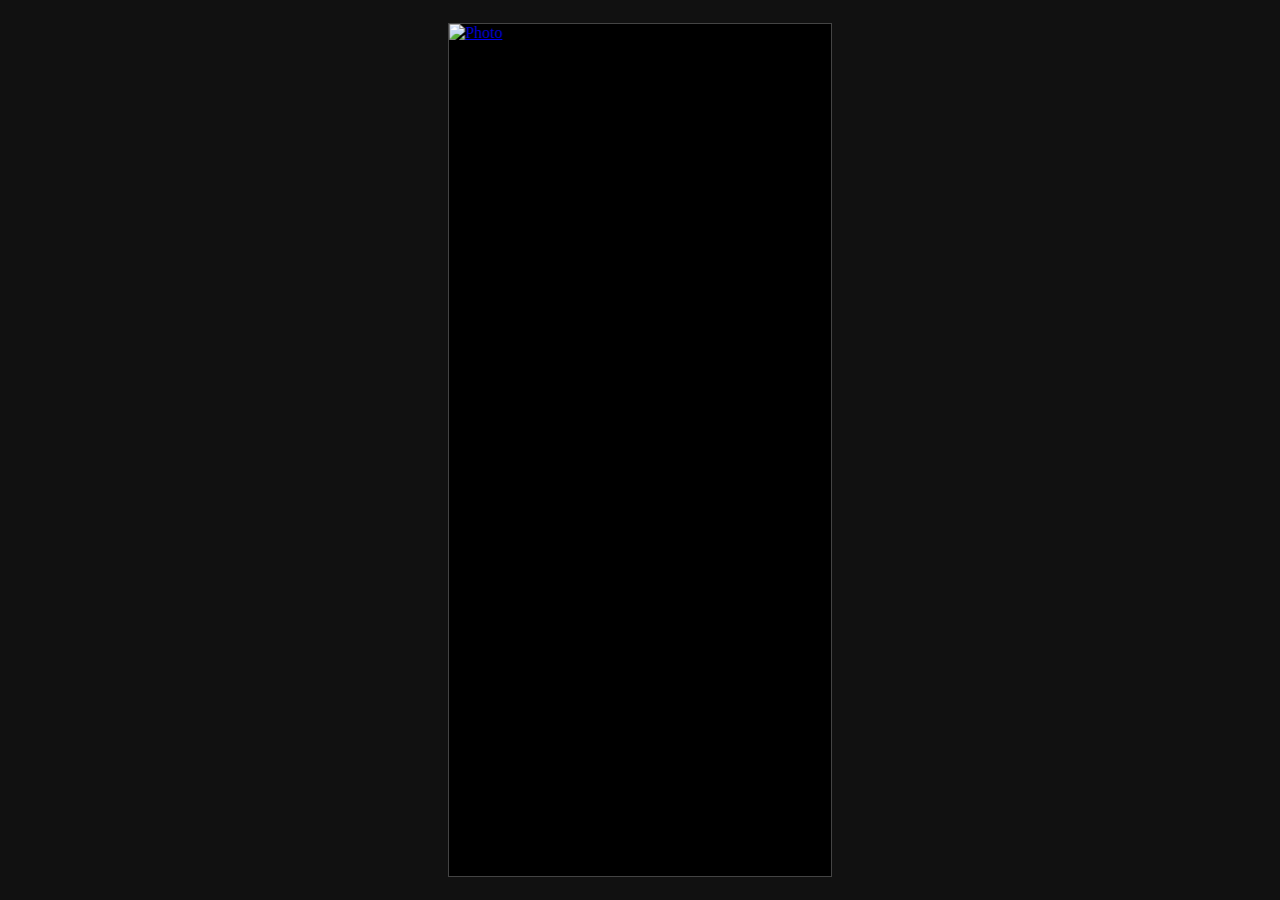
==== eee.html @ 0ec6b739 "Add files via upload" ====
<!DOCTYPE html>
<html lang="en">
<head>
  <meta charset="UTF-8" />
  <meta name="viewport" content="width=device-width, initial-scale=1.0"/>
  <title>Single Photo Infinite Pan – Seamless Loop</title>
  <style>
    * {
      box-sizing: border-box;
      margin: 0;
      padding: 0;
    }

    body {
      margin: 0;
      height: 100vh;
      background: #111;
      overflow: hidden;
      display: grid;
      place-items: center;
    }

    .window {
      width: 384px;
      height: 854px;
      overflow: hidden;
      position: relative;
      border: 1px solid #444;           /* optional – remove if you don't want visible frame */
      background: #000;
    }

    .track {
      display: flex;
      height: 100%;
      position: absolute;
      top: 0;
      left: 0;
      animation: pan-left 50s linear infinite;   /* adjust time: 15s=faster, 30s=slower */
      will-change: transform;
    }

    .photo {
      height: 100%;
      width: auto;
      min-width: 384px;                   /* prevents tiny images from breaking */
      flex-shrink: 0;
      display: block;
    }

    @keyframes pan-left {
      from {
        transform: translateX(0);
      }
      to {
        transform: translateX(-100%);
      }
    }

    /* Optional: pause on hover */
    .window:hover .track {
      /* animation-play-state: paused; */
    }
  </style>
</head>
<body>

<div class="window">
  <div class="track">
    <a href="https://qoph99.github.io/gallery/a1.jpg" target="_blank"><img class="photo" src="a1.jpg" alt="Photo"></a>
    <a href="https://qoph99.github.io/gallery/a2.jpg" target="_blank"><img class="photo" src="a2.jpg" alt="Photo"></a>
    <a href="https://qoph99.github.io/gallery/a3.jpg" target="_blank"><img class="photo" src="a3.jpg" alt="Photo"></a>
    <a href="https://qoph99.github.io/gallery/a4.jpg" target="_blank"><img class="photo" src="a4.jpg" alt="Photo"></a>
    <a href="https://qoph99.github.io/gallery/a5.jpg" target="_blank"><img class="photo" src="a5.jpg" alt="Photo"></a>
    <a href="https://qoph99.github.io/gallery/a6.jpg" target="_blank"><img class="photo" src="a6.jpg" alt="Photo"></a>
    <a href="https://qoph99.github.io/gallery/a7.jpg" target="_blank"><img class="photo" src="a7.jpg" alt="Photo"></a>
    <a href="https://qoph99.github.io/gallery/a8.jpg" target="_blank"><img class="photo" src="a8.jpg" alt="Photo"></a>
    <a href="https://qoph99.github.io/gallery/a9.jpg" target="_blank"><img class="photo" src="a9.jpg" alt="Photo"></a>
    <a href="https://qoph99.github.io/gallery/a10.jpg" target="_blank"><img class="photo" src="a10.jpg" alt="Photo"></a>
    <a href="https://qoph99.github.io/gallery/a11.jpg" target="_blank"><img class="photo" src="a11.jpg" alt="Photo"></a>
    <a href="https://qoph99.github.io/gallery/a12.jpg" target="_blank"><img class="photo" src="a12.jpg" alt="Photo"></a>
    <a href="https://qoph99.github.io/gallery/a13.jpg" target="_blank"><img class="photo" src="a13.jpg" alt="Photo"></a>
    <a href="https://qoph99.github.io/gallery/a14.jpg" target="_blank"><img class="photo" src="a14.jpg" alt="Photo"></a>
    <a href="https://qoph99.github.io/gallery/a15.jpg" target="_blank"><img class="photo" src="a15.jpg" alt="Photo"></a>
    <a href="https://qoph99.github.io/gallery/a16.jpg" target="_blank"><img class="photo" src="a16.jpg" alt="Photo"></a>
    <a href="https://qoph99.github.io/gallery/a17.jpg" target="_blank"><img class="photo" src="a17.jpg" alt="Photo"></a>
    <a href="https://qoph99.github.io/gallery/a18.jpg" target="_blank"><img class="photo" src="a18.jpg" alt="Photo"></a>
    <a href="https://qoph99.github.io/gallery/a19.jpg" target="_blank"><img class="photo" src="a19.jpg" alt="Photo"></a>
    <a href="https://qoph99.github.io/gallery/a20.jpg" target="_blank"><img class="photo" src="a20.jpg" alt="Photo"></a>
    <a href="https://qoph99.github.io/gallery/a21.jpg" target="_blank"><img class="photo" src="a21.jpg" alt="Photo"></a>
    <a href="https://qoph99.github.io/gallery/a22.jpg" target="_blank"><img class="photo" src="a22.jpg" alt="Photo"></a>
    <a href="https://qoph99.github.io/gallery/a23.jpg" target="_blank"><img class="photo" src="a23.jpg" alt="Photo"></a>
    <a href="https://qoph99.github.io/gallery/a24.jpg" target="_blank"><img class="photo" src="a24.jpg" alt="Photo"></a>
    <a href="https://qoph99.github.io/gallery/a25.jpg" target="_blank"><img class="photo" src="a25.jpg" alt="Photo"></a>
    <a href="https://qoph99.github.io/gallery/a26.jpg" target="_blank"><img class="photo" src="a26.jpg" alt="Photo"></a>
    <a href="https://qoph99.github.io/gallery/a27.jpg" target="_blank"><img class="photo" src="a27.jpg" alt="Photo"></a>
    <a href="https://qoph99.github.io/gallery/a28.jpg" target="_blank"><img class="photo" src="a28.jpg" alt="Photo"></a>
    <a href="https://qoph99.github.io/gallery/a29.jpg" target="_blank"><img class="photo" src="a29.jpg" alt="Photo"></a>
    <a href="https://qoph99.github.io/gallery/a30.jpg" target="_blank"><img class="photo" src="a30.jpg" alt="Photo"></a>
    <a href="https://qoph99.github.io/gallery/a31.jpg" target="_blank"><img class="photo" src="a31.jpg" alt="Photo"></a>
    <a href="https://qoph99.github.io/gallery/a32.jpg" target="_blank"><img class="photo" src="a32.jpg" alt="Photo"></a>
    <a href="https://qoph99.github.io/gallery/a33.jpg" target="_blank"><img class="photo" src="a33.jpg" alt="Photo"></a>
    <a href="https://qoph99.github.io/gallery/a34.jpg" target="_blank"><img class="photo" src="a34.jpg" alt="Photo"></a>
    <a href="https://qoph99.github.io/gallery/a35.jpg" target="_blank"><img class="photo" src="a35.jpg" alt="Photo"></a>
    <a href="https://qoph99.github.io/gallery/a36.jpg" target="_blank"><img class="photo" src="a36.jpg" alt="Photo"></a>
    <a href="https://qoph99.github.io/gallery/a37.jpg" target="_blank"><img class="photo" src="a37.jpg" alt="Photo"></a>
    <a href="https://qoph99.github.io/gallery/a38.jpg" target="_blank"><img class="photo" src="a38.jpg" alt="Photo"></a>
    <a href="https://qoph99.github.io/gallery/a39.jpg" target="_blank"><img class="photo" src="a39.jpg" alt="Photo"></a>
    <a href="https://qoph99.github.io/gallery/a40.jpg" target="_blank"><img class="photo" src="a40.jpg" alt="Photo"></a>
    <a href="https://qoph99.github.io/gallery/a41.jpg" target="_blank"><img class="photo" src="a41.jpg" alt="Photo"></a>
    <a href="https://qoph99.github.io/gallery/a42.jpg" target="_blank"><img class="photo" src="a42.jpg" alt="Photo"></a>
    <a href="https://qoph99.github.io/gallery/a43.jpg" target="_blank"><img class="photo" src="a43.jpg" alt="Photo"></a>
    <a href="https://qoph99.github.io/gallery/a44.jpg" target="_blank"><img class="photo" src="a44.jpg" alt="Photo"></a>
    <a href="https://qoph99.github.io/gallery/a45.jpg" target="_blank"><img class="photo" src="a45.jpg" alt="Photo"></a>
    <a href="https://qoph99.github.io/gallery/a46.jpg" target="_blank"><img class="photo" src="a46.jpg" alt="Photo"></a>
    <a href="https://qoph99.github.io/gallery/a47.jpg" target="_blank"><img class="photo" src="a47.jpg" alt="Photo"></a>
    <a href="https://qoph99.github.io/gallery/a48.jpg" target="_blank"><img class="photo" src="a48.jpg" alt="Photo"></a>
    <a href="https://qoph99.github.io/gallery/a49.jpg" target="_blank"><img class="photo" src="a49.jpg" alt="Photo"></a>
    <a href="https://qoph99.github.io/gallery/a50.jpg" target="_blank"><img class="photo" src="a50.jpg" alt="Photo"></a>
    <a href="https://qoph99.github.io/gallery/a51.jpg" target="_blank"><img class="photo" src="a51.jpg" alt="Photo"></a>
    <a href="https://qoph99.github.io/gallery/a52.jpg" target="_blank"><img class="photo" src="a52.jpg" alt="Photo"></a>
    <a href="https://qoph99.github.io/gallery/a53.jpg" target="_blank"><img class="photo" src="a53.jpg" alt="Photo"></a>
    <a href="https://qoph99.github.io/gallery/a54.jpg" target="_blank"><img class="photo" src="a54.jpg" alt="Photo"></a>
    <a href="https://qoph99.github.io/gallery/a55.jpg" target="_blank"><img class="photo" src="a55.jpg" alt="Photo"></a>
    <a href="https://qoph99.github.io/gallery/a56.jpg" target="_blank"><img class="photo" src="a56.jpg" alt="Photo"></a>
    <a href="https://qoph99.github.io/gallery/a57.jpg" target="_blank"><img class="photo" src="a57.jpg" alt="Photo"></a>
    <a href="https://qoph99.github.io/gallery/a58.jpg" target="_blank"><img class="photo" src="a58.jpg" alt="Photo"></a>
    <a href="https://qoph99.github.io/gallery/a59.jpg" target="_blank"><img class="photo" src="a59.jpg" alt="Photo"></a>
    <a href="https://qoph99.github.io/gallery/a60.jpg" target="_blank"><img class="photo" src="a60.jpg" alt="Photo"></a>
    <a href="https://qoph99.github.io/gallery/a61.jpg" target="_blank"><img class="photo" src="a61.jpg" alt="Photo"></a>
    <a href="https://qoph99.github.io/gallery/a62.jpg" target="_blank"><img class="photo" src="a62.jpg" alt="Photo"></a>
    <a href="https://qoph99.github.io/gallery/a63.jpg" target="_blank"><img class="photo" src="a63.jpg" alt="Photo"></a>
    <a href="https://qoph99.github.io/gallery/a64.jpg" target="_blank"><img class="photo" src="a64.jpg" alt="Photo"></a>
    <a href="https://qoph99.github.io/gallery/a65.jpg" target="_blank"><img class="photo" src="a65.jpg" alt="Photo"></a>
    <a href="https://qoph99.github.io/gallery/a66.jpg" target="_blank"><img class="photo" src="a66.jpg" alt="Photo"></a>
    <a href="https://qoph99.github.io/gallery/a67.jpg" target="_blank"><img class="photo" src="a67.jpg" alt="Photo"></a>
    <a href="https://qoph99.github.io/gallery/a68.jpg" target="_blank"><img class="photo" src="a68.jpg" alt="Photo"></a>
    <a href="https://qoph99.github.io/gallery/a69.jpg" target="_blank"><img class="photo" src="a69.jpg" alt="Photo"></a>
    <a href="https://qoph99.github.io/gallery/a70.jpg" target="_blank"><img class="photo" src="a70.jpg" alt="Photo"></a>
    <a href="https://qoph99.github.io/gallery/a71.jpg" target="_blank"><img class="photo" src="a71.jpg" alt="Photo"></a>
    <a href="https://qoph99.github.io/gallery/a72.jpg" target="_blank"><img class="photo" src="a72.jpg" alt="Photo"></a>















  </div>
</div>

</body>
</html>
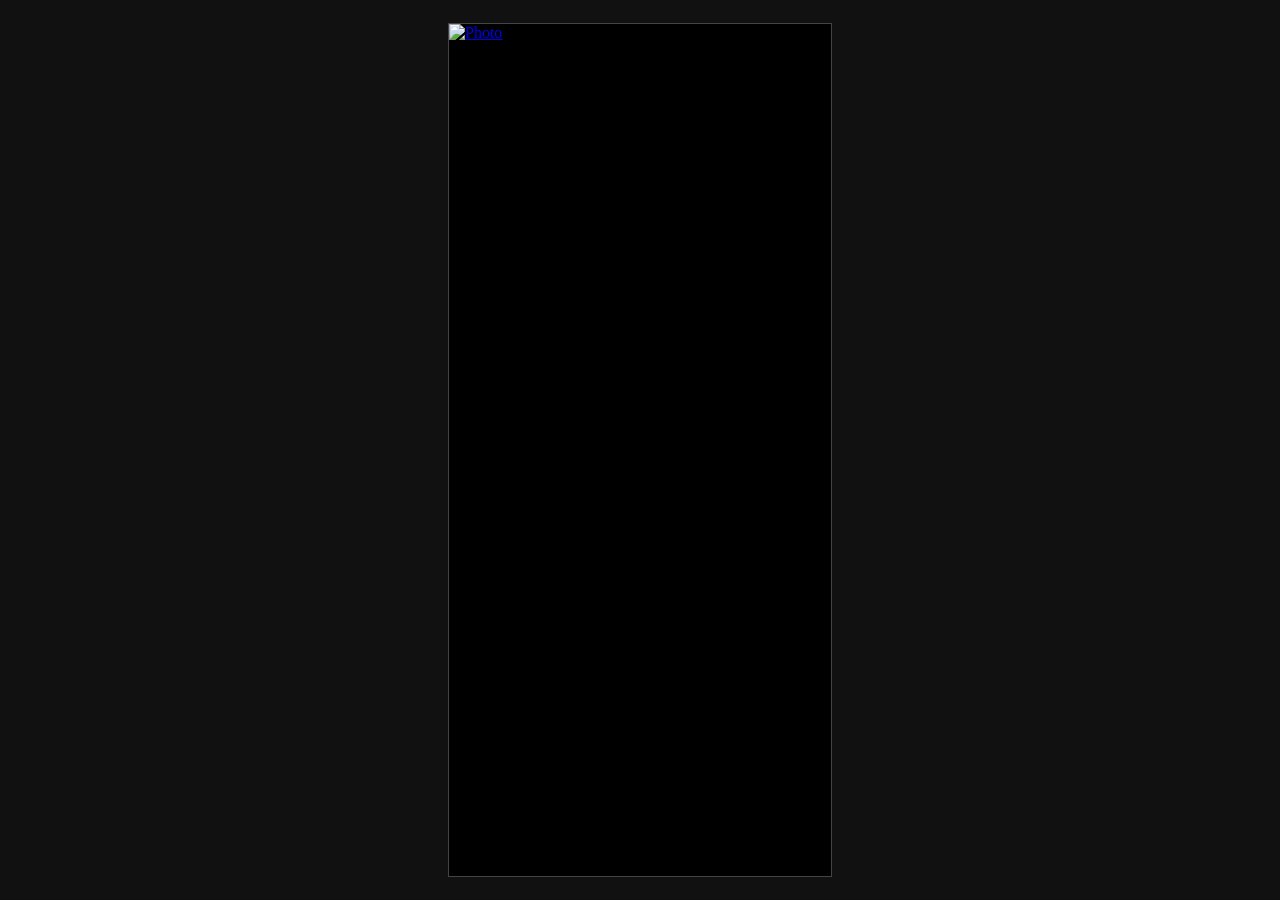
==== commit e4d30dce: "Add files via upload" ====
--- a/eee.html
+++ b/eee.html
@@ -35,7 +35,7 @@
       position: absolute;
       top: 0;
       left: 0;
-      animation: pan-left 50s linear infinite;   /* adjust time: 15s=faster, 30s=slower */
+      animation: pan-left 150s linear infinite;   /* adjust time: 15s=faster, 30s=slower */
       will-change: transform;
     }
 
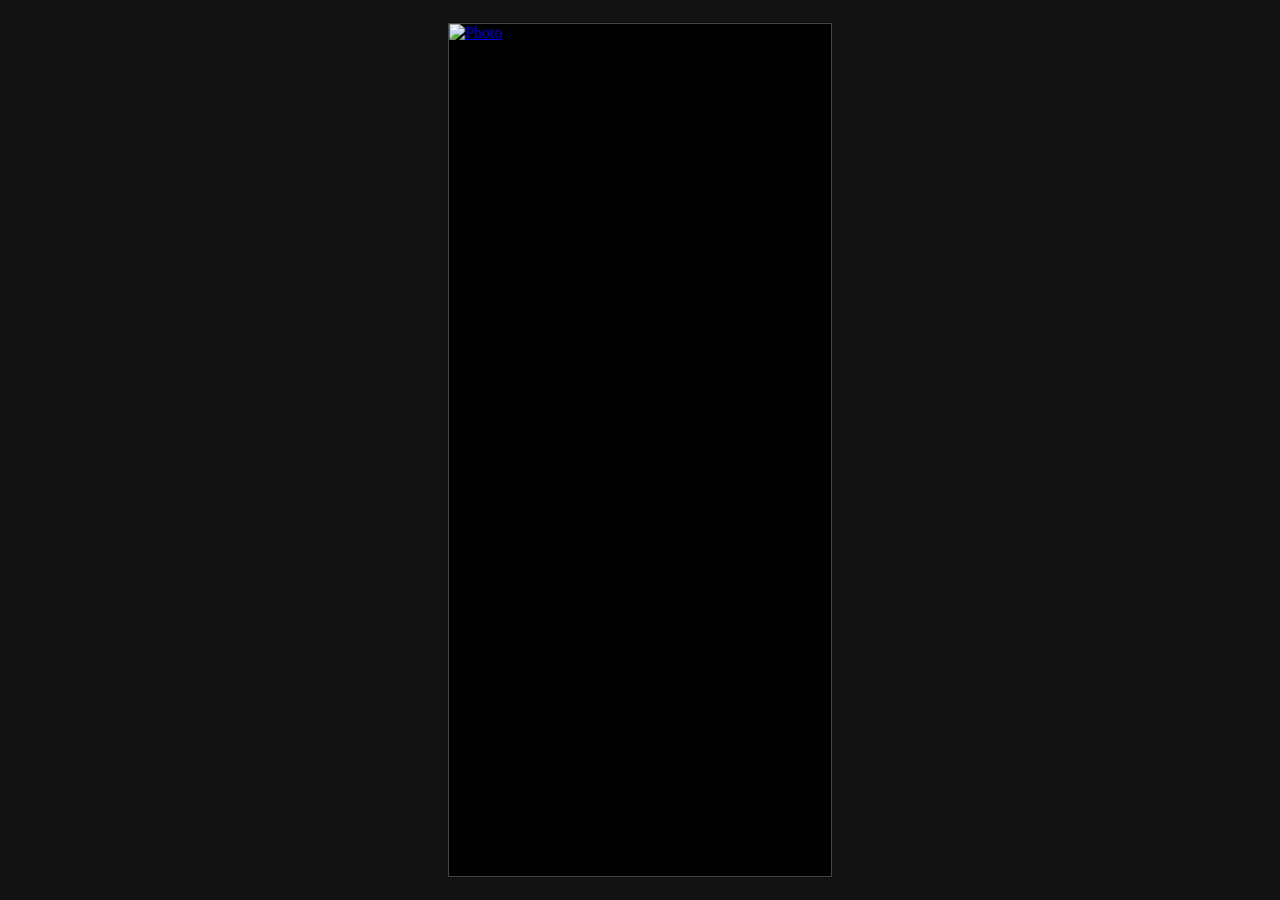
==== commit 769cc037: "Add files via upload" ====
--- a/eee.html
+++ b/eee.html
@@ -35,7 +35,7 @@
       position: absolute;
       top: 0;
       left: 0;
-      animation: pan-left 150s linear infinite;   /* adjust time: 15s=faster, 30s=slower */
+      animation: pan-left 300s linear infinite;   /* adjust time: 15s=faster, 30s=slower */
       will-change: transform;
     }
 
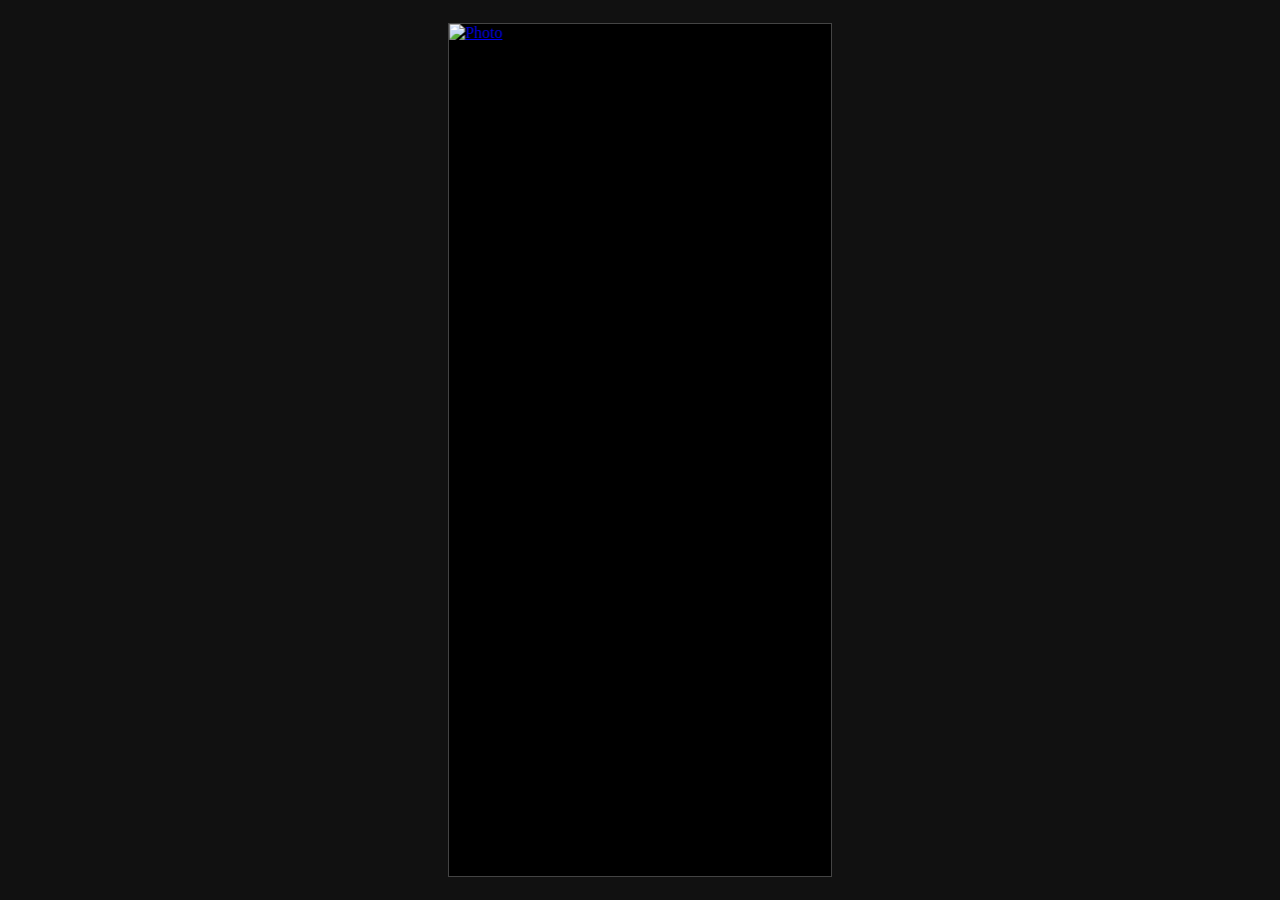
==== commit 9752c7a8: "Add files via upload" ====
--- a/eee.html
+++ b/eee.html
@@ -35,7 +35,7 @@
       position: absolute;
       top: 0;
       left: 0;
-      animation: pan-left 300s linear infinite;   /* adjust time: 15s=faster, 30s=slower */
+      animation: pan-left 400s linear infinite;   /* adjust time: 15s=faster, 30s=slower */
       will-change: transform;
     }
 
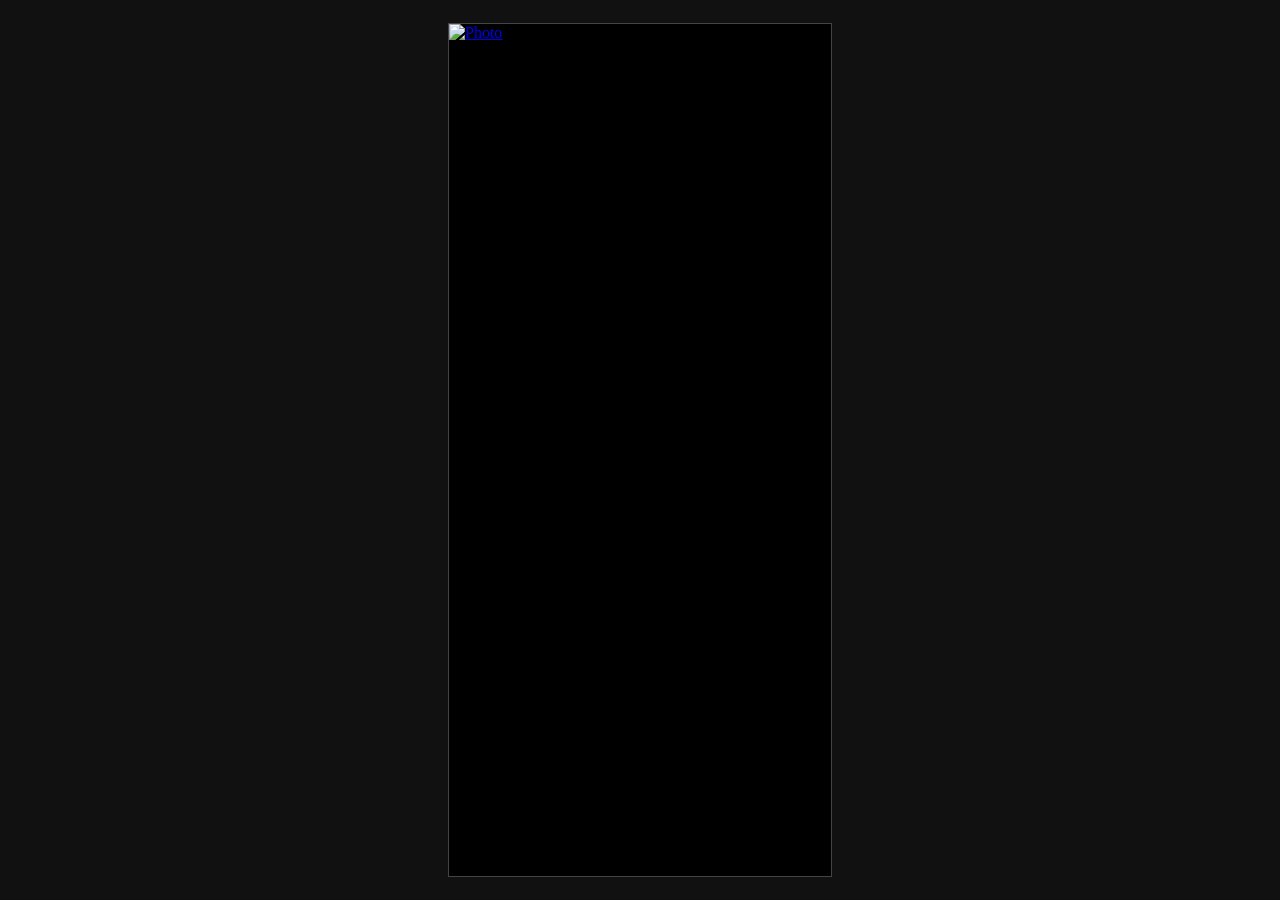
==== commit 97cc4e8e: "Add files via upload" ====
--- a/eee.html
+++ b/eee.html
@@ -35,7 +35,7 @@
       position: absolute;
       top: 0;
       left: 0;
-      animation: pan-left 400s linear infinite;   /* adjust time: 15s=faster, 30s=slower */
+      animation: pan-left 500s linear infinite;   /* adjust time: 15s=faster, 30s=slower */
       will-change: transform;
     }
 
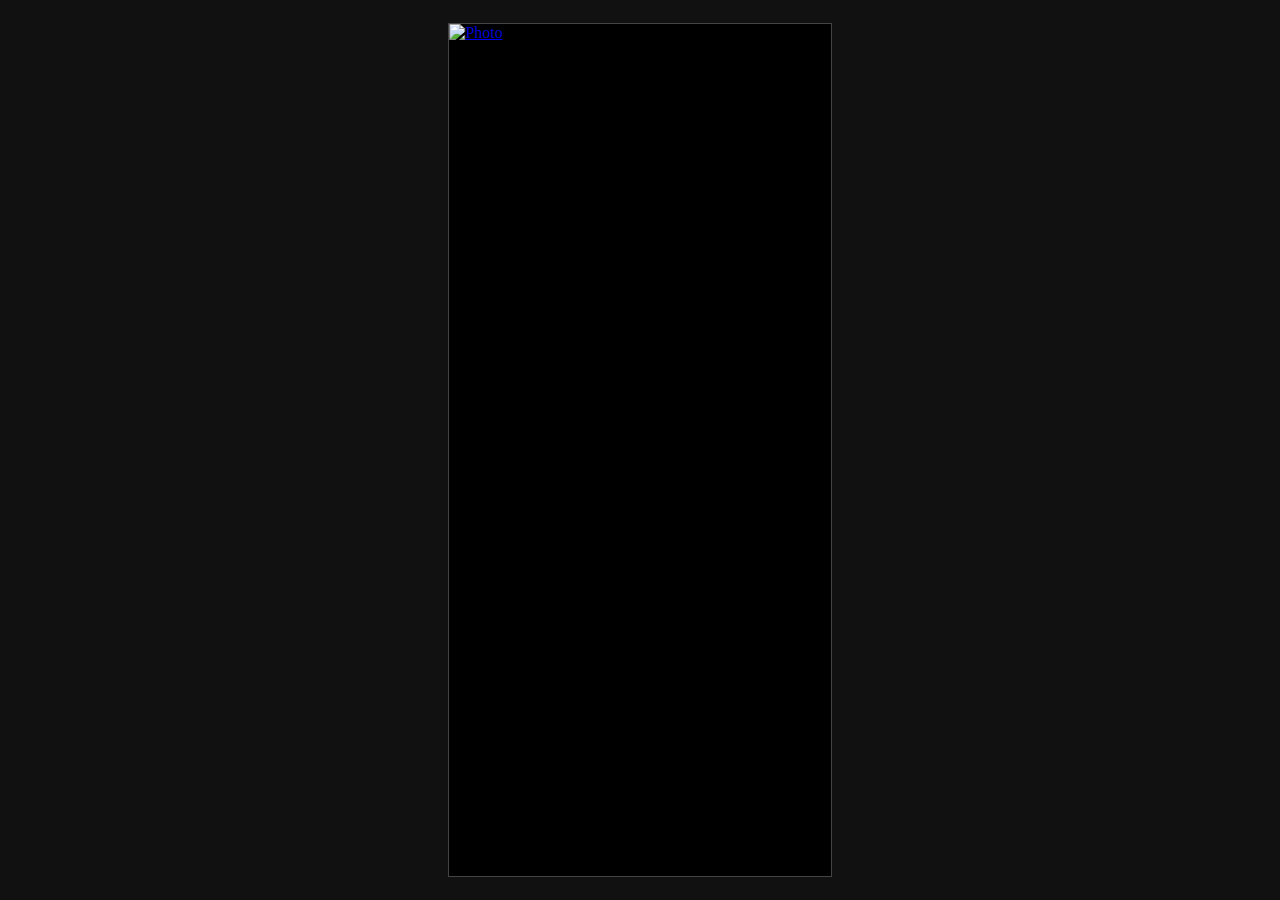
==== commit 46408450: "Add files via upload" ====
--- a/eee.html
+++ b/eee.html
@@ -35,7 +35,7 @@
       position: absolute;
       top: 0;
       left: 0;
-      animation: pan-left 500s linear infinite;   /* adjust time: 15s=faster, 30s=slower */
+      animation: pan-left 1000s linear infinite;   /* adjust time: 15s=faster, 30s=slower */
       will-change: transform;
     }
 
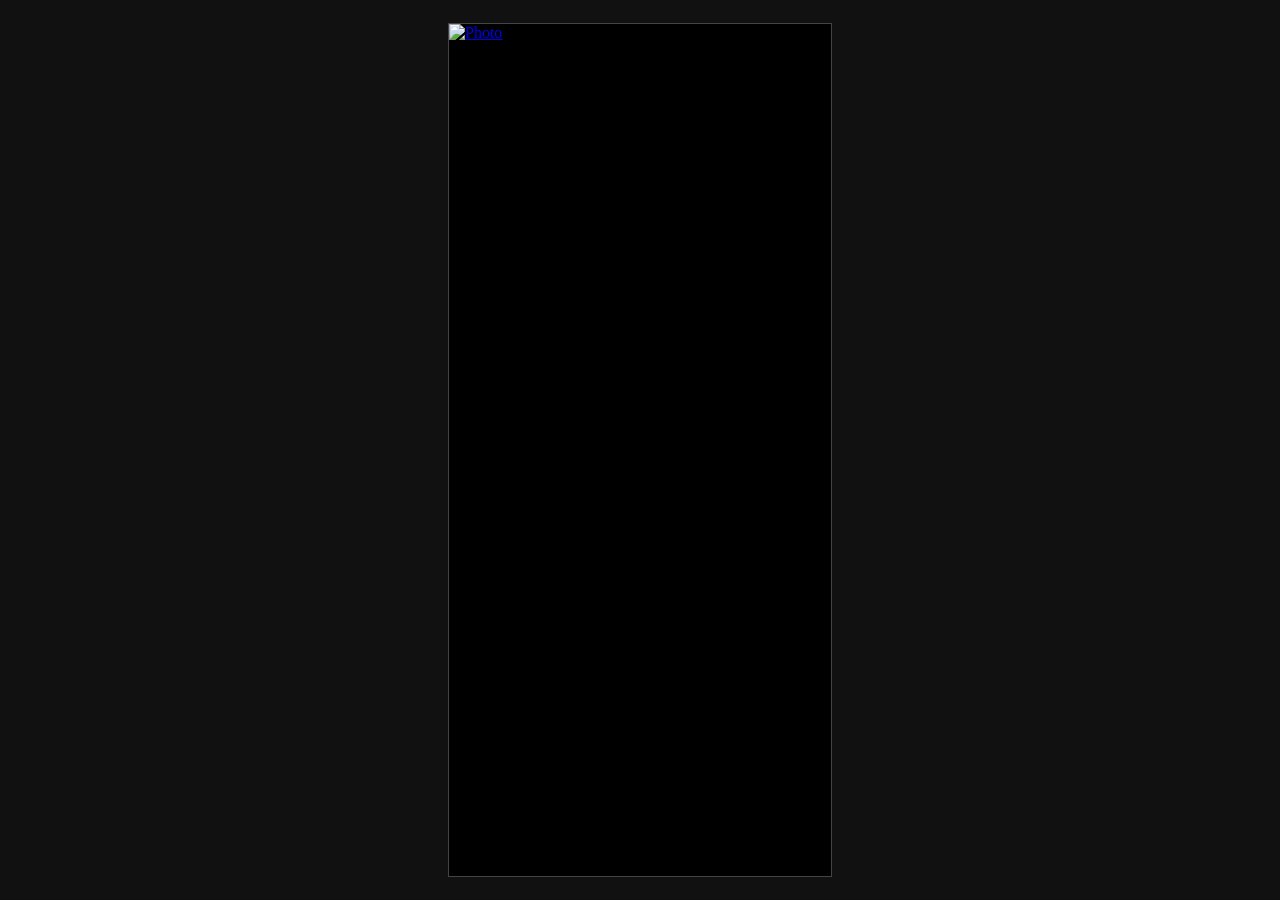
==== commit 47b45e50: "Add files via upload" ====
--- a/eee.html
+++ b/eee.html
@@ -35,7 +35,7 @@
       position: absolute;
       top: 0;
       left: 0;
-      animation: pan-left 1000s linear infinite;   /* adjust time: 15s=faster, 30s=slower */
+      animation: pan-left 900s linear infinite;   /* adjust time: 15s=faster, 30s=slower */
       will-change: transform;
     }
 
@@ -66,42 +66,74 @@
 
 <div class="window">
   <div class="track">
+    <a href="https://qoph99.github.io/gallery/a116.jpg" target="_blank"><img class="photo" src="a116.jpg" alt="Photo"></a>
     <a href="https://qoph99.github.io/gallery/a1.jpg" target="_blank"><img class="photo" src="a1.jpg" alt="Photo"></a>
+    <a href="https://qoph99.github.io/gallery/a120.jpg" target="_blank"><img class="photo" src="a120.jpg" alt="Photo"></a>
     <a href="https://qoph99.github.io/gallery/a2.jpg" target="_blank"><img class="photo" src="a2.jpg" alt="Photo"></a>
+    <a href="https://qoph99.github.io/gallery/a130.jpg" target="_blank"><img class="photo" src="a130.jpg" alt="Photo"></a>
     <a href="https://qoph99.github.io/gallery/a3.jpg" target="_blank"><img class="photo" src="a3.jpg" alt="Photo"></a>
+    <a href="https://qoph99.github.io/gallery/a137.jpg" target="_blank"><img class="photo" src="a137.jpg" alt="Photo"></a>
     <a href="https://qoph99.github.io/gallery/a4.jpg" target="_blank"><img class="photo" src="a4.jpg" alt="Photo"></a>
+    <a href="https://qoph99.github.io/gallery/a110.jpg" target="_blank"><img class="photo" src="a110.jpg" alt="Photo"></a>
     <a href="https://qoph99.github.io/gallery/a5.jpg" target="_blank"><img class="photo" src="a5.jpg" alt="Photo"></a>
+    <a href="https://qoph99.github.io/gallery/a96.jpg" target="_blank"><img class="photo" src="a96.jpg" alt="Photo"></a>
     <a href="https://qoph99.github.io/gallery/a6.jpg" target="_blank"><img class="photo" src="a6.jpg" alt="Photo"></a>
+    <a href="https://qoph99.github.io/gallery/a80.jpg" target="_blank"><img class="photo" src="a80.jpg" alt="Photo"></a>
     <a href="https://qoph99.github.io/gallery/a7.jpg" target="_blank"><img class="photo" src="a7.jpg" alt="Photo"></a>
+    <a href="https://qoph99.github.io/gallery/a87.jpg" target="_blank"><img class="photo" src="a87.jpg" alt="Photo"></a>
     <a href="https://qoph99.github.io/gallery/a8.jpg" target="_blank"><img class="photo" src="a8.jpg" alt="Photo"></a>
+    <a href="https://qoph99.github.io/gallery/a125.jpg" target="_blank"><img class="photo" src="a125.jpg" alt="Photo"></a>
     <a href="https://qoph99.github.io/gallery/a9.jpg" target="_blank"><img class="photo" src="a9.jpg" alt="Photo"></a>
+    <a href="https://qoph99.github.io/gallery/a102.jpg" target="_blank"><img class="photo" src="a102.jpg" alt="Photo"></a>
     <a href="https://qoph99.github.io/gallery/a10.jpg" target="_blank"><img class="photo" src="a10.jpg" alt="Photo"></a>
+    <a href="https://qoph99.github.io/gallery/a73.jpg" target="_blank"><img class="photo" src="a73.jpg" alt="Photo"></a>
+    <a href="https://qoph99.github.io/gallery/a67.jpg" target="_blank"><img class="photo" src="a67.jpg" alt="Photo"></a>
     <a href="https://qoph99.github.io/gallery/a11.jpg" target="_blank"><img class="photo" src="a11.jpg" alt="Photo"></a>
+    <a href="https://qoph99.github.io/gallery/a59.jpg" target="_blank"><img class="photo" src="a59.jpg" alt="Photo"></a>
     <a href="https://qoph99.github.io/gallery/a12.jpg" target="_blank"><img class="photo" src="a12.jpg" alt="Photo"></a>
+    <a href="https://qoph99.github.io/gallery/a106.jpg" target="_blank"><img class="photo" src="a106.jpg" alt="Photo"></a>
     <a href="https://qoph99.github.io/gallery/a13.jpg" target="_blank"><img class="photo" src="a13.jpg" alt="Photo"></a>
+    <a href="https://qoph99.github.io/gallery/a91.jpg" target="_blank"><img class="photo" src="a91.jpg" alt="Photo"></a>
     <a href="https://qoph99.github.io/gallery/a14.jpg" target="_blank"><img class="photo" src="a14.jpg" alt="Photo"></a>
     <a href="https://qoph99.github.io/gallery/a15.jpg" target="_blank"><img class="photo" src="a15.jpg" alt="Photo"></a>
+    <a href="https://qoph99.github.io/gallery/a134.jpg" target="_blank"><img class="photo" src="a134.jpg" alt="Photo"></a>
     <a href="https://qoph99.github.io/gallery/a16.jpg" target="_blank"><img class="photo" src="a16.jpg" alt="Photo"></a>
+    <a href="https://qoph99.github.io/gallery/a127.jpg" target="_blank"><img class="photo" src="a127.jpg" alt="Photo"></a>
     <a href="https://qoph99.github.io/gallery/a17.jpg" target="_blank"><img class="photo" src="a17.jpg" alt="Photo"></a>
+    <a href="https://qoph99.github.io/gallery/a113.jpg" target="_blank"><img class="photo" src="a113.jpg" alt="Photo"></a>
     <a href="https://qoph99.github.io/gallery/a18.jpg" target="_blank"><img class="photo" src="a18.jpg" alt="Photo"></a>
     <a href="https://qoph99.github.io/gallery/a19.jpg" target="_blank"><img class="photo" src="a19.jpg" alt="Photo"></a>
     <a href="https://qoph99.github.io/gallery/a20.jpg" target="_blank"><img class="photo" src="a20.jpg" alt="Photo"></a>
     <a href="https://qoph99.github.io/gallery/a21.jpg" target="_blank"><img class="photo" src="a21.jpg" alt="Photo"></a>
+    <a href="https://qoph99.github.io/gallery/a122.jpg" target="_blank"><img class="photo" src="a122.jpg" alt="Photo"></a>
     <a href="https://qoph99.github.io/gallery/a22.jpg" target="_blank"><img class="photo" src="a22.jpg" alt="Photo"></a>
     <a href="https://qoph99.github.io/gallery/a23.jpg" target="_blank"><img class="photo" src="a23.jpg" alt="Photo"></a>
     <a href="https://qoph99.github.io/gallery/a24.jpg" target="_blank"><img class="photo" src="a24.jpg" alt="Photo"></a>
+    <a href="https://qoph99.github.io/gallery/a108.jpg" target="_blank"><img class="photo" src="a108.jpg" alt="Photo"></a>
     <a href="https://qoph99.github.io/gallery/a25.jpg" target="_blank"><img class="photo" src="a25.jpg" alt="Photo"></a>
     <a href="https://qoph99.github.io/gallery/a26.jpg" target="_blank"><img class="photo" src="a26.jpg" alt="Photo"></a>
+    <a href="https://qoph99.github.io/gallery/a131.jpg" target="_blank"><img class="photo" src="a131.jpg" alt="Photo"></a>
+    <a href="https://qoph99.github.io/gallery/a132.jpg" target="_blank"><img class="photo" src="a132.jpg" alt="Photo"></a>
+    <a href="https://qoph99.github.io/gallery/a133.jpg" target="_blank"><img class="photo" src="a133.jpg" alt="Photo"></a>
     <a href="https://qoph99.github.io/gallery/a27.jpg" target="_blank"><img class="photo" src="a27.jpg" alt="Photo"></a>
     <a href="https://qoph99.github.io/gallery/a28.jpg" target="_blank"><img class="photo" src="a28.jpg" alt="Photo"></a>
+    <a href="https://qoph99.github.io/gallery/a117.jpg" target="_blank"><img class="photo" src="a117.jpg" alt="Photo"></a>
+    <a href="https://qoph99.github.io/gallery/a118.jpg" target="_blank"><img class="photo" src="a118.jpg" alt="Photo"></a>
+    <a href="https://qoph99.github.io/gallery/a119.jpg" target="_blank"><img class="photo" src="a119.jpg" alt="Photo"></a>
     <a href="https://qoph99.github.io/gallery/a29.jpg" target="_blank"><img class="photo" src="a29.jpg" alt="Photo"></a>
     <a href="https://qoph99.github.io/gallery/a30.jpg" target="_blank"><img class="photo" src="a30.jpg" alt="Photo"></a>
     <a href="https://qoph99.github.io/gallery/a31.jpg" target="_blank"><img class="photo" src="a31.jpg" alt="Photo"></a>
+    <a href="https://qoph99.github.io/gallery/a135.jpg" target="_blank"><img class="photo" src="a135.jpg" alt="Photo"></a>
     <a href="https://qoph99.github.io/gallery/a32.jpg" target="_blank"><img class="photo" src="a32.jpg" alt="Photo"></a>
+    <a href="https://qoph99.github.io/gallery/a136.jpg" target="_blank"><img class="photo" src="a136.jpg" alt="Photo"></a>
     <a href="https://qoph99.github.io/gallery/a33.jpg" target="_blank"><img class="photo" src="a33.jpg" alt="Photo"></a>
+    <a href="https://qoph99.github.io/gallery/a129.jpg" target="_blank"><img class="photo" src="a129.jpg" alt="Photo"></a>
     <a href="https://qoph99.github.io/gallery/a34.jpg" target="_blank"><img class="photo" src="a34.jpg" alt="Photo"></a>
+    <a href="https://qoph99.github.io/gallery/a128.jpg" target="_blank"><img class="photo" src="a128.jpg" alt="Photo"></a>
     <a href="https://qoph99.github.io/gallery/a35.jpg" target="_blank"><img class="photo" src="a35.jpg" alt="Photo"></a>
+    <a href="https://qoph99.github.io/gallery/a126.jpg" target="_blank"><img class="photo" src="a126.jpg" alt="Photo"></a>
     <a href="https://qoph99.github.io/gallery/a36.jpg" target="_blank"><img class="photo" src="a36.jpg" alt="Photo"></a>
+    <a href="https://qoph99.github.io/gallery/a124.jpg" target="_blank"><img class="photo" src="a124.jpg" alt="Photo"></a>
     <a href="https://qoph99.github.io/gallery/a37.jpg" target="_blank"><img class="photo" src="a37.jpg" alt="Photo"></a>
     <a href="https://qoph99.github.io/gallery/a38.jpg" target="_blank"><img class="photo" src="a38.jpg" alt="Photo"></a>
     <a href="https://qoph99.github.io/gallery/a39.jpg" target="_blank"><img class="photo" src="a39.jpg" alt="Photo"></a>
@@ -124,7 +156,7 @@
     <a href="https://qoph99.github.io/gallery/a56.jpg" target="_blank"><img class="photo" src="a56.jpg" alt="Photo"></a>
     <a href="https://qoph99.github.io/gallery/a57.jpg" target="_blank"><img class="photo" src="a57.jpg" alt="Photo"></a>
     <a href="https://qoph99.github.io/gallery/a58.jpg" target="_blank"><img class="photo" src="a58.jpg" alt="Photo"></a>
-    <a href="https://qoph99.github.io/gallery/a59.jpg" target="_blank"><img class="photo" src="a59.jpg" alt="Photo"></a>
+    
     <a href="https://qoph99.github.io/gallery/a60.jpg" target="_blank"><img class="photo" src="a60.jpg" alt="Photo"></a>
     <a href="https://qoph99.github.io/gallery/a61.jpg" target="_blank"><img class="photo" src="a61.jpg" alt="Photo"></a>
     <a href="https://qoph99.github.io/gallery/a62.jpg" target="_blank"><img class="photo" src="a62.jpg" alt="Photo"></a>
@@ -132,14 +164,73 @@
     <a href="https://qoph99.github.io/gallery/a64.jpg" target="_blank"><img class="photo" src="a64.jpg" alt="Photo"></a>
     <a href="https://qoph99.github.io/gallery/a65.jpg" target="_blank"><img class="photo" src="a65.jpg" alt="Photo"></a>
     <a href="https://qoph99.github.io/gallery/a66.jpg" target="_blank"><img class="photo" src="a66.jpg" alt="Photo"></a>
-    <a href="https://qoph99.github.io/gallery/a67.jpg" target="_blank"><img class="photo" src="a67.jpg" alt="Photo"></a>
+    
     <a href="https://qoph99.github.io/gallery/a68.jpg" target="_blank"><img class="photo" src="a68.jpg" alt="Photo"></a>
     <a href="https://qoph99.github.io/gallery/a69.jpg" target="_blank"><img class="photo" src="a69.jpg" alt="Photo"></a>
     <a href="https://qoph99.github.io/gallery/a70.jpg" target="_blank"><img class="photo" src="a70.jpg" alt="Photo"></a>
     <a href="https://qoph99.github.io/gallery/a71.jpg" target="_blank"><img class="photo" src="a71.jpg" alt="Photo"></a>
     <a href="https://qoph99.github.io/gallery/a72.jpg" target="_blank"><img class="photo" src="a72.jpg" alt="Photo"></a>
-
-
+    
+    <a href="https://qoph99.github.io/gallery/a74.jpg" target="_blank"><img class="photo" src="a74.jpg" alt="Photo"></a>
+    <a href="https://qoph99.github.io/gallery/a75.jpg" target="_blank"><img class="photo" src="a75.jpg" alt="Photo"></a>
+    <a href="https://qoph99.github.io/gallery/a76.jpg" target="_blank"><img class="photo" src="a76.jpg" alt="Photo"></a>
+    <a href="https://qoph99.github.io/gallery/a77.jpg" target="_blank"><img class="photo" src="a77.jpg" alt="Photo"></a>
+    <a href="https://qoph99.github.io/gallery/a78.jpg" target="_blank"><img class="photo" src="a78.jpg" alt="Photo"></a>
+    <a href="https://qoph99.github.io/gallery/a79.jpg" target="_blank"><img class="photo" src="a79.jpg" alt="Photo"></a>
+    
+    <a href="https://qoph99.github.io/gallery/a81.jpg" target="_blank"><img class="photo" src="a81.jpg" alt="Photo"></a>
+    <a href="https://qoph99.github.io/gallery/a82.jpg" target="_blank"><img class="photo" src="a82.jpg" alt="Photo"></a>
+    <a href="https://qoph99.github.io/gallery/a83.jpg" target="_blank"><img class="photo" src="a83.jpg" alt="Photo"></a>
+    <a href="https://qoph99.github.io/gallery/a84.jpg" target="_blank"><img class="photo" src="a84.jpg" alt="Photo"></a>
+    <a href="https://qoph99.github.io/gallery/a85.jpg" target="_blank"><img class="photo" src="a85.jpg" alt="Photo"></a>
+    <a href="https://qoph99.github.io/gallery/a86.jpg" target="_blank"><img class="photo" src="a86.jpg" alt="Photo"></a>
+    
+    <a href="https://qoph99.github.io/gallery/a88.jpg" target="_blank"><img class="photo" src="a88.jpg" alt="Photo"></a>
+    <a href="https://qoph99.github.io/gallery/a89.jpg" target="_blank"><img class="photo" src="a89.jpg" alt="Photo"></a>
+    <a href="https://qoph99.github.io/gallery/a90.jpg" target="_blank"><img class="photo" src="a90.jpg" alt="Photo"></a>
+    
+    <a href="https://qoph99.github.io/gallery/a92.jpg" target="_blank"><img class="photo" src="a92.jpg" alt="Photo"></a>
+    <a href="https://qoph99.github.io/gallery/a93.jpg" target="_blank"><img class="photo" src="a93.jpg" alt="Photo"></a>
+    <a href="https://qoph99.github.io/gallery/a94.jpg" target="_blank"><img class="photo" src="a94.jpg" alt="Photo"></a>
+    <a href="https://qoph99.github.io/gallery/a95.jpg" target="_blank"><img class="photo" src="a95.jpg" alt="Photo"></a>
+    
+    <a href="https://qoph99.github.io/gallery/a97.jpg" target="_blank"><img class="photo" src="a97.jpg" alt="Photo"></a>
+    <a href="https://qoph99.github.io/gallery/a98.jpg" target="_blank"><img class="photo" src="a98.jpg" alt="Photo"></a>
+    <a href="https://qoph99.github.io/gallery/a99.jpg" target="_blank"><img class="photo" src="a99.jpg" alt="Photo"></a>
+    <a href="https://qoph99.github.io/gallery/a100.jpg" target="_blank"><img class="photo" src="a100.jpg" alt="Photo"></a>
+    <a href="https://qoph99.github.io/gallery/a101.jpg" target="_blank"><img class="photo" src="a101.jpg" alt="Photo"></a>
+    
+    <a href="https://qoph99.github.io/gallery/a103.jpg" target="_blank"><img class="photo" src="a103.jpg" alt="Photo"></a>
+    <a href="https://qoph99.github.io/gallery/a104.jpg" target="_blank"><img class="photo" src="a104.jpg" alt="Photo"></a>
+    <a href="https://qoph99.github.io/gallery/a105.jpg" target="_blank"><img class="photo" src="a105.jpg" alt="Photo"></a>
+    
+    <a href="https://qoph99.github.io/gallery/a107.jpg" target="_blank"><img class="photo" src="a107.jpg" alt="Photo"></a>
+    
+    <a href="https://qoph99.github.io/gallery/a109.jpg" target="_blank"><img class="photo" src="a109.jpg" alt="Photo"></a>
+    
+    <a href="https://qoph99.github.io/gallery/a111.jpg" target="_blank"><img class="photo" src="a111.jpg" alt="Photo"></a>
+    <a href="https://qoph99.github.io/gallery/a112.jpg" target="_blank"><img class="photo" src="a112.jpg" alt="Photo"></a>
+    
+    <a href="https://qoph99.github.io/gallery/a114.jpg" target="_blank"><img class="photo" src="a114.jpg" alt="Photo"></a>
+    <a href="https://qoph99.github.io/gallery/a115.jpg" target="_blank"><img class="photo" src="a115.jpg" alt="Photo"></a>
+    
+    
+    
+    <a href="https://qoph99.github.io/gallery/a121.jpg" target="_blank"><img class="photo" src="a121.jpg" alt="Photo"></a>
+    
+    <a href="https://qoph99.github.io/gallery/a123.jpg" target="_blank"><img class="photo" src="a123.jpg" alt="Photo"></a>
+    
+    
+    
+    
+    
+    
+    
+    
+    
+    
+    
+    
 
 
 
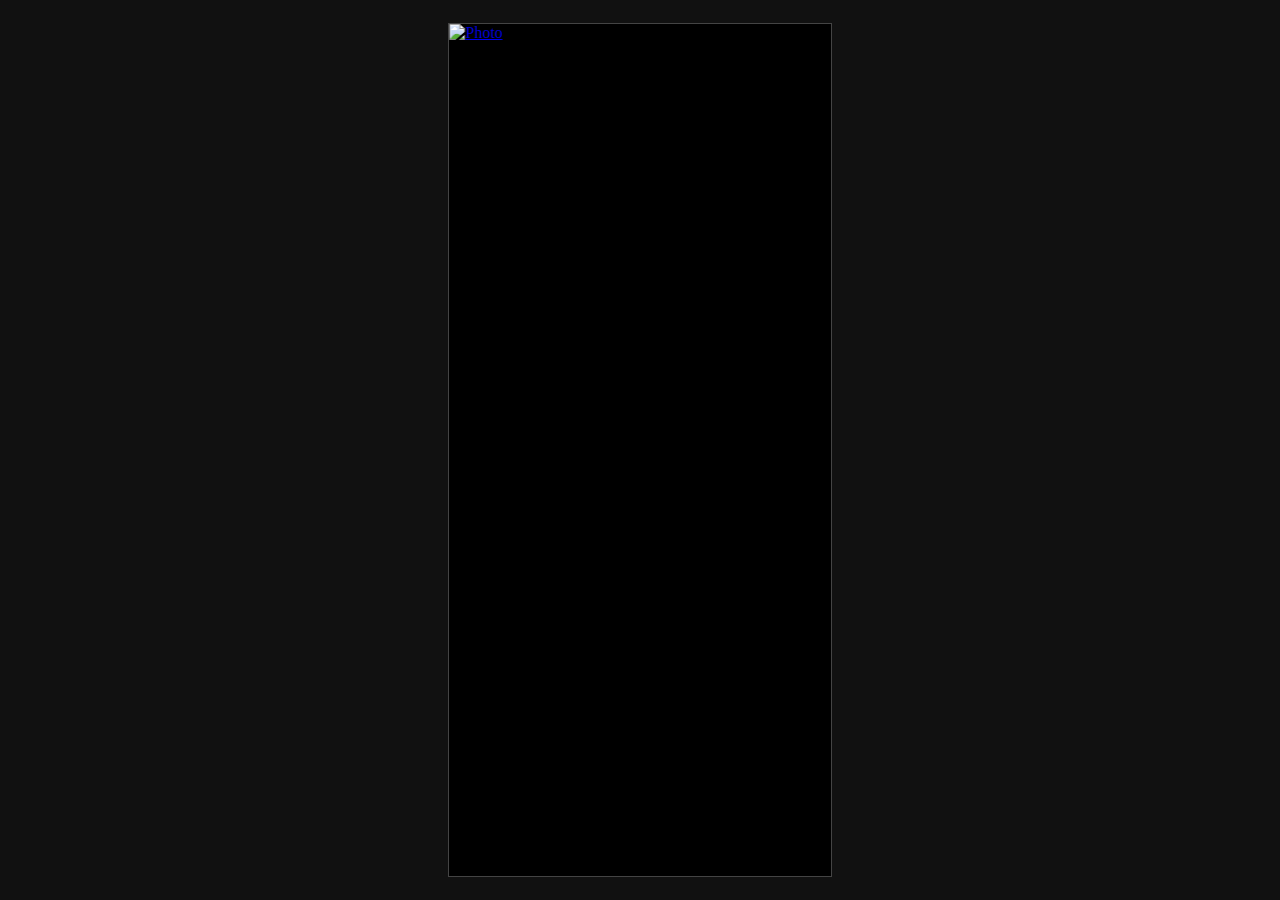
==== commit 2ed67203: "Add files via upload" ====
--- a/eee.html
+++ b/eee.html
@@ -35,7 +35,7 @@
       position: absolute;
       top: 0;
       left: 0;
-      animation: pan-left 900s linear infinite;   /* adjust time: 15s=faster, 30s=slower */
+      animation: pan-left 1000s linear infinite;   /* adjust time: 15s=faster, 30s=slower */
       will-change: transform;
     }
 
